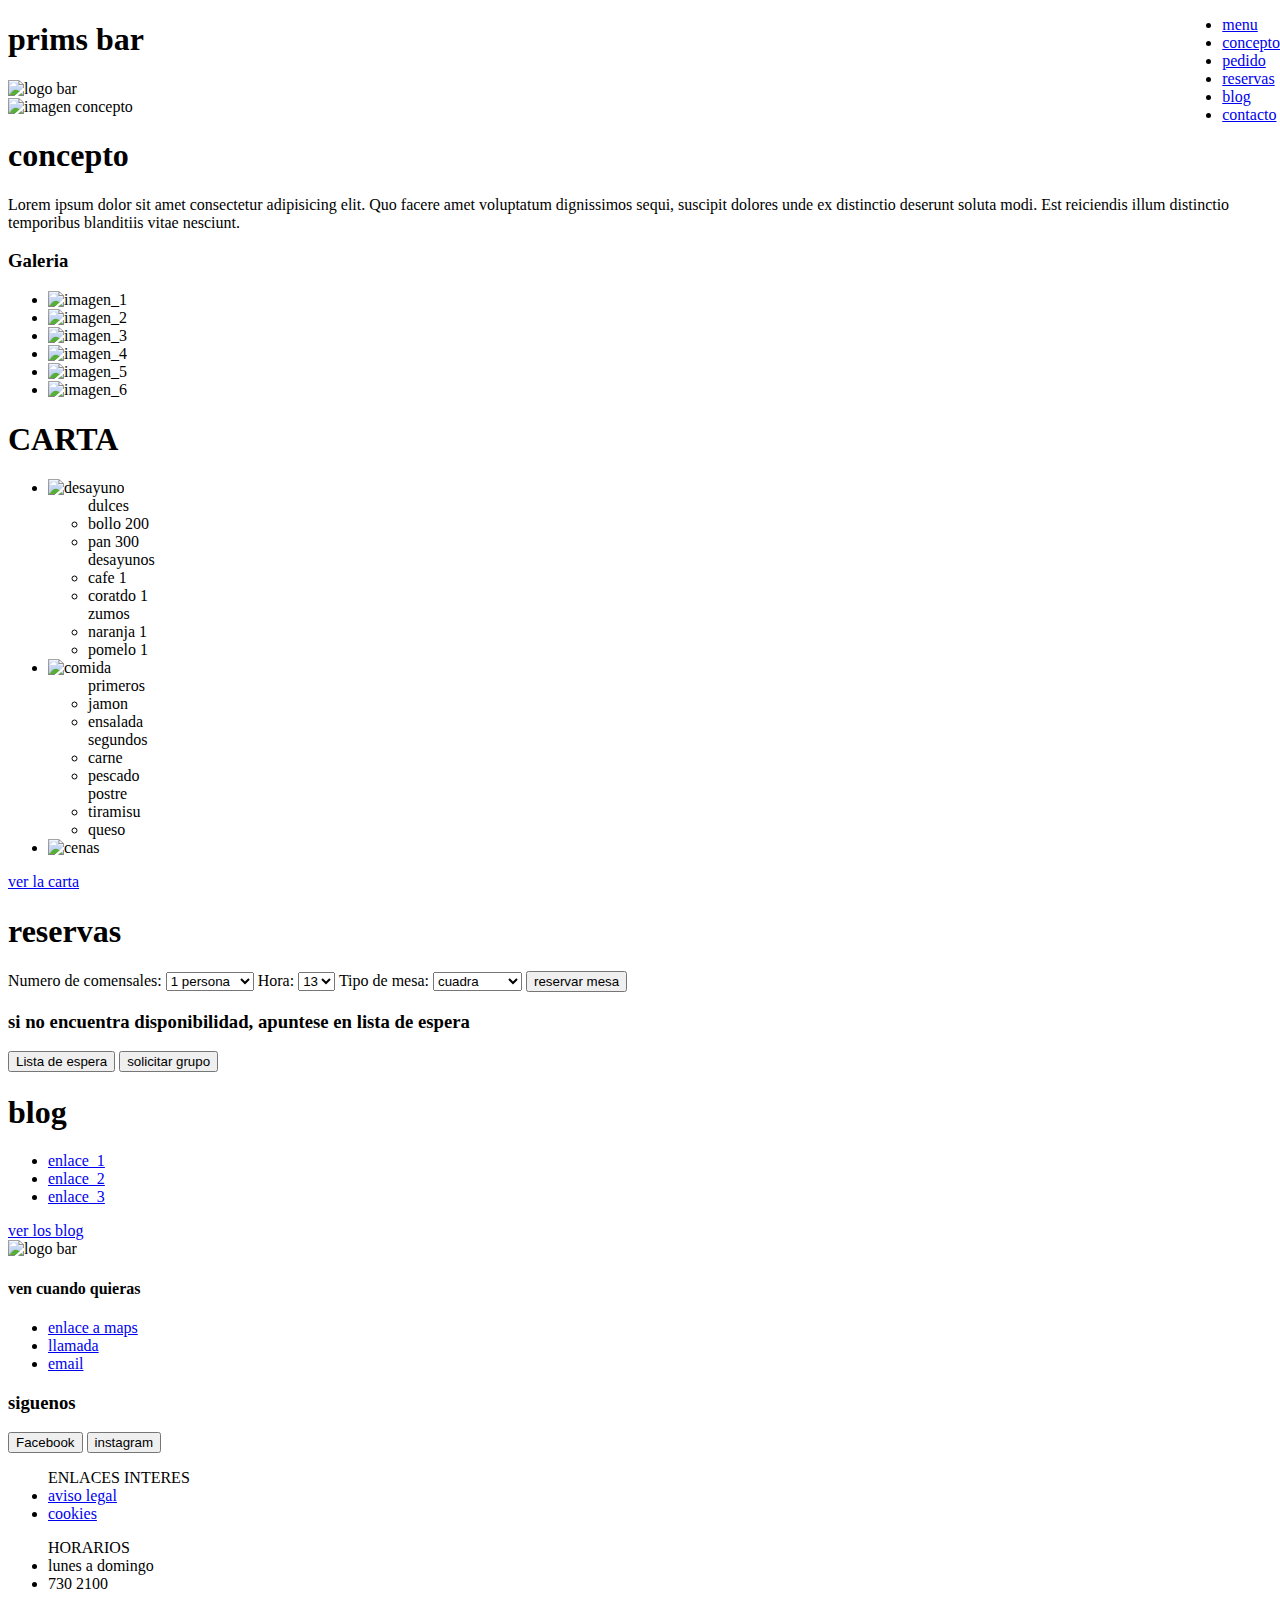
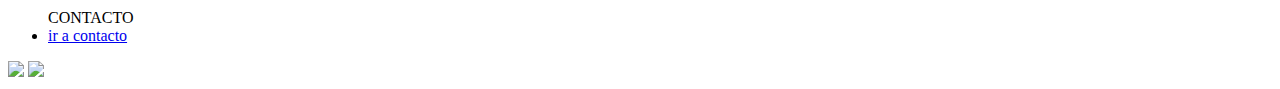
==== index2.html @ c5ac4437 "subida 1" ====
<!DOCTYPE html>
<html lang="en">
    <head>
        <meta charset="UTF-8">
        <meta name="viewport" content="width=device-width, initial-scale=1.0">
        <title>prueba bar web</title>
         <link rel="stylesheet" href="./index2.css">
    </head>
    <body>
        <header>
            <h1> prims bar</h1>
                <img src="https://images.milanuncios.com/api/v1/ma-ad-media-pro/images/7fd49db6-35fa-4318-a1d5-438cd6e4bd49?rule=hw396_70" alt="logo bar"/>
            <nav>
                     <div class="navsuperior" style="position: absolute; top: 0; right:0 ;">
                        <ul>
                            <li><a href="#carta" >menu</a></li>
                            <li><a href="#concepto">concepto</a></li>            
                            <li><a href="#pedido">pedido</a></li>
                            <li><a href="#reservas">reservas</a></li>
                            <li><a href="#blog">blog</a></li>
                            <li><a href="#contacto">contacto</a></li>
                        </ul>
                    </div>
            </nav>
        </header>
        <main>
            <div>
                <img src="https://images.app.goo.gl/YBrRzudbhcRaKKTT6" alt="imagen concepto"/>
                    <h1 id="concepto">concepto</h1>
                <p>Lorem ipsum dolor sit amet consectetur adipisicing elit. Quo facere amet voluptatum dignissimos sequi, suscipit dolores unde ex distinctio deserunt soluta modi. Est reiciendis illum distinctio temporibus blanditiis vitae nesciunt.</p>
            </div>
                <div>
                    <h3>Galeria</h3>
                    <ul>
                        <li> <img src="https://images.app.goo.gl/YBrRzudbhcRTT6" alt="imagen_1"/></li>
                        <li> <img src="https://images.app.goo.gl/YBrRzudbaKKTT6" alt="imagen_2"/></li>            
                        <li> <img src="https://images.app.goo.gl/YBrRzhcRaKKTT6" alt="imagen_3"/></li>
                        <li> <img src="https://images.app.goo.gl/YBRzudbhcRaKKTT6" alt="imagen_4"/></li>
                        <li> <img src="https://images.app.goo.gl/YBrRzudbhcRaKKTT6" alt="imagen_5"/></li>
                        <li> <img src="https://images.app.goo.BrRzudbhcRaKKTT6" alt="imagen_6"/></li>
                    </ul>
                </div>
            <div>
                <h1 id="carta"> CARTA</h1>
                <div>
                    <ul>
                        <li> <img src="https://images.app.goo.gl/YBrRzudbhcRTT6" alt="desayuno"/></li>
                            <ul> dulces
                                <li>bollo 200</li>
                                <li>pan  300</li>
                            </ul>
                            <ul>desayunos
                                <li>cafe  1</li>
                                <li>coratdo   1</li>
                            </ul>
                            <ul>zumos
                                <li>naranja  1</li>
                                <li>pomelo  1</li>
                            </ul>
                        <li> <img src="https://images.app.goo.gl/YBrRzudbaKKTT6" alt="comida"/></li> 
                            <ul> primeros
                                <li>jamon</li>
                                <li>ensalada</li>
                            </ul>
                            <ul>segundos
                                <li>carne</li>
                                <li>pescado</li>
                            </ul>
                            <ul>postre
                                <li>tiramisu</li>
                                <li>queso</li>
                            </ul>           
                        <li> <img src="https://images.app.goo.gl/YBrRzhcRaKKTT6" alt="cenas"/></li>
                    </ul>
                </div>              
                <div>
                    <a href="#carta" >ver la carta</a>
                </div>
            </div>
            
            <div class="reserva">
                <section>
                    <h1 id="reservas">reservas</h1>
                    <form>
                        <label for="NumeroComensales">Numero de comensales:</label>
                        <select id="numComensales" name="numComensales">
                            <option value="1">1 persona</option>
                            <option value="2">2 personas</option>
                            <option value="3">3 personas</option>
                            <option value="4">4 personas</option>
                            <option value="5">5 personas</option>
                          </select>
                    <label for="horaMesa"> Hora:</label>
                    <select id="horaMesa" name="hora">
                        <option value="1">13 </option>
                        <option value="2">14 </option>
                        <option value="3">15 </option>
                        <option value="4">16 </option>
                        <option value="5">17 </option>
                    </select>
                    <label for="TipoDeMesa"> Tipo de mesa:</label>
                    <select id="TipoDeMesa" name="TipoDeMesa">
                        <option value="cuadrada">cuadra </option>
                        <option value="redonda">redonda </option>
                        <option value="rectangular">rectangular </option>
                    </select>
                        <button type="submit">reservar mesa</button>
                    </form>
                </section>
            </div> 
            <div>
                <h3>si no encuentra disponibilidad, apuntese en lista de espera</h3>
                <div>
                    <button type="get">Lista de espera</button>
                    <button type="get">solicitar grupo</button>
                </div>
            </div>

            <div class="blog">
                <h1 id="blog">blog</h1>
                <div>
                    <ul>
                        <li> <a href="https://www.dospalillos.com/"> enlace_1</li>
                        <li> <a href="https://www.dospalillos.com/"> enlace_2</li>            
                        <li> <a href="https://www.dospalillos.com/"> enlace_3</li>
                    </ul>
                </div>
            </div>
            <div>
                <a href="#blog"> ver los blog</a>
            </div>
            <div class="visitanos">
                <img src="logo bar" alt="logo bar"/>
                <h4>ven cuando quieras</h4>
                <div class="enlacesVen">
                    <ul>
                        <li><a href="https://www.google.com/maps">enlace a maps</a></li>
                        <li><a href="link a la llamada de google"> llamada</a> </li>
                        <li><a href="link enviar email"> email</a> </li>
                        
                    </ul>
                </div>
            </div>
            <div class="siguenos">
                <h3>siguenos</h3> 
                <div>
                    <button onclick="location.href="https://www.facebook.com">Facebook</button>
                    <button onclick="location.href="https://www.instagram.com">instagram</button>
                </div>

            </div>
            <!-- <div>
                <div>
                    <h2 id ="pedido"> pedido</h2>
                    <ul>
                        <li>primeros</li>
                            <select  name="opcionFavorita">
                                <option value="ensalada">ensalada</option>
                                <option value="variados">variados</option>
                                <option value="entremes">entremes</option>
                            </select>
                        
                            <li>segundos</li>
                            <select  name="opcionFavorita">
                                <option value="carne">carne</option>
                                <option value="pescado">pescado</option>
                                <option value="verdura">verdura</option>
                            </select>            
                        <li>postres</li>
                         <select  name="opcionFavorita">
                            <option value="helado">helado</option>
                            <option value="galleta">galleta</option>
                            <option value="tiramisu">tiramisu</option>
                        </select>  
                        <button type="submit">Enviar pedido</button>  
                    </ul>

                </div>
            </div> -->
        
        </main>
        <footer>
            <div class="footer">
                <div class="enlaces"> 
                    <ul> ENLACES INTERES
                        <li> <a href="https://www.google.com/" target="_blank">aviso legal</a></li>
                        <li> <a href="https://www.google.com/" target="_blank">cookies</a></li>
                    </ul>
                </div>

                    <div class="horarios"> 
                        <ul> HORARIOS
                            <li> lunes a domingo</li> 
                            <li> 730 2100</li>
                        </ul>    
                    </div>
                    <div class="contacto">
                        <ul> CONTACTO
                            <li><a href="https://bookings.dospalillos.com/dospalillos/bookings_online/" target="_blank">ir a contacto</a></li>      
                        </ul> 
                    </div>
                </div>
            <div class="buttonsLowSocial">
                <a href="https://www.facebook.com" title="facebook"><img src= "link imagen facebook"></a>
                <a href="https://www.instagram.com" title="instagram"><img src= "link imagen instagram"></a>
            </div>
        </footer>
        
    </body>
</html>
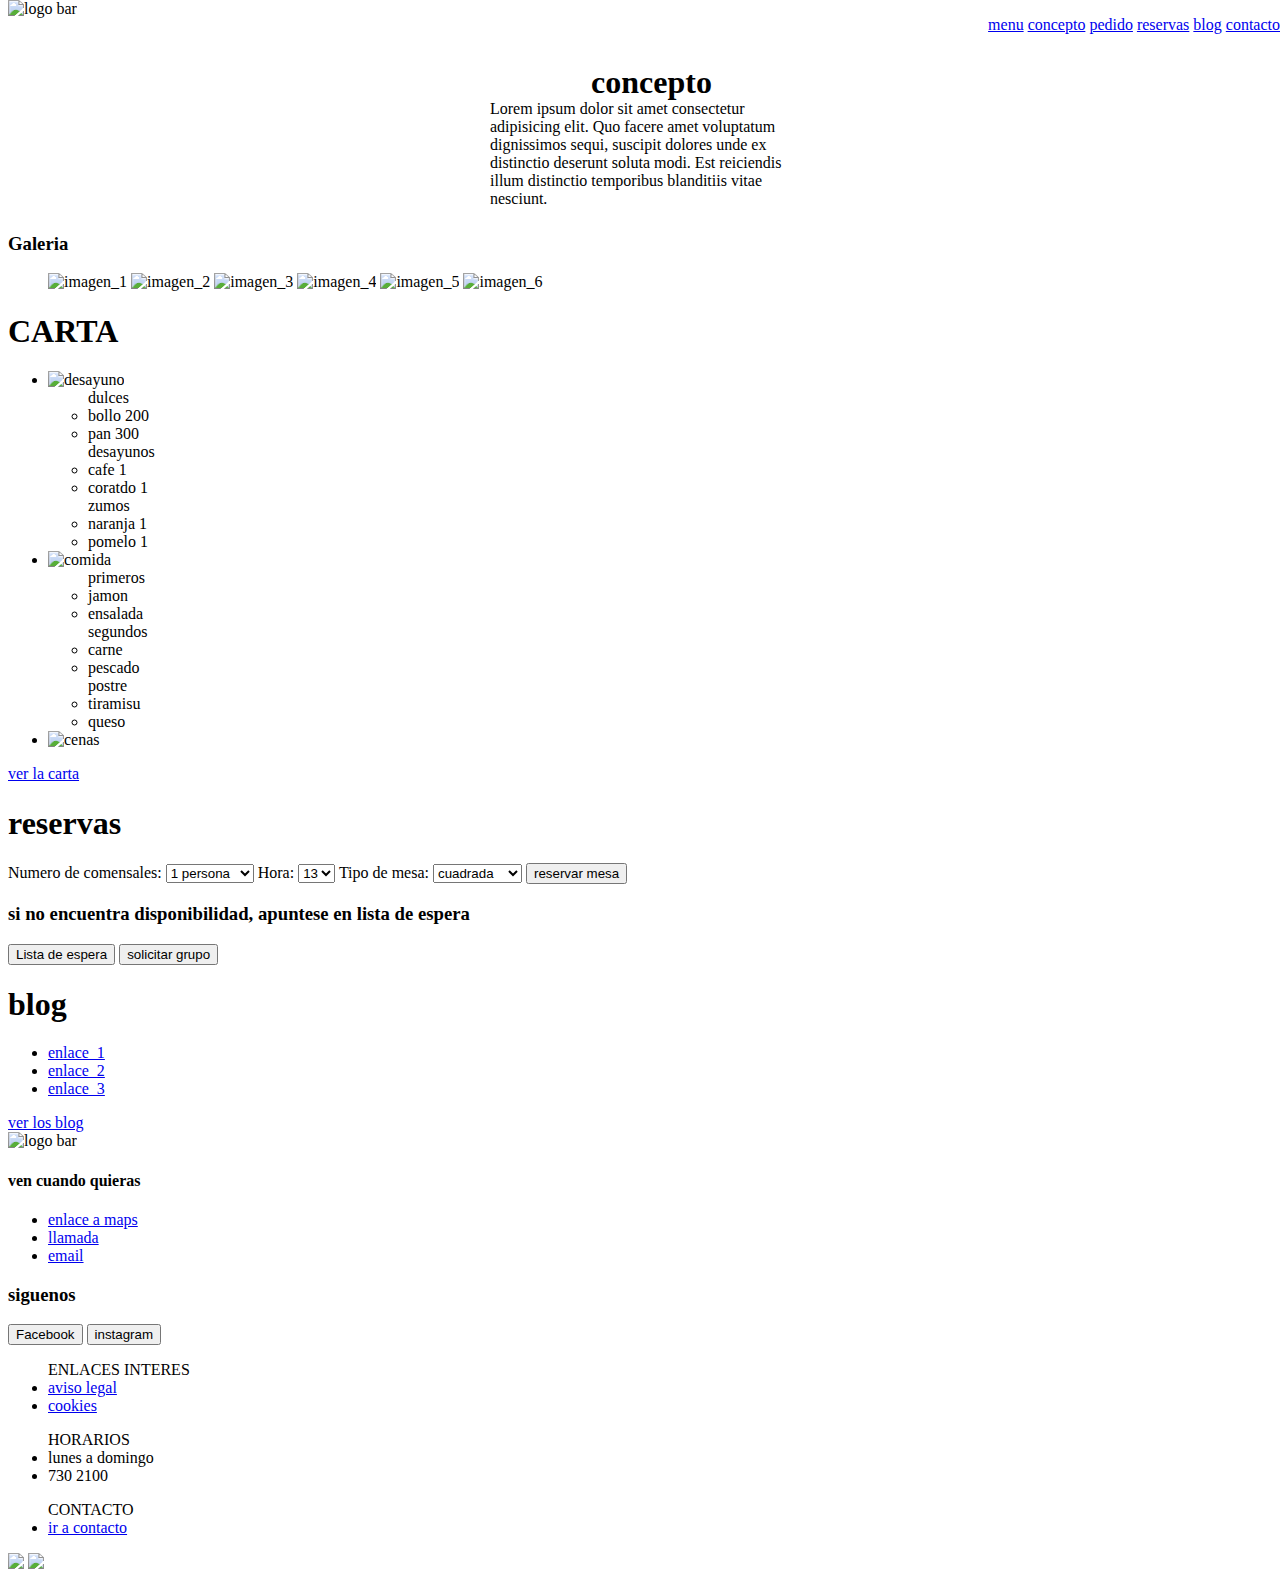
==== commit 07c726b4: "jugando 2" ====
--- a/index2.html
+++ b/index2.html
@@ -8,11 +8,10 @@
     </head>
     <body>
         <header>
-            <h1> prims bar</h1>
-                <img src="https://images.milanuncios.com/api/v1/ma-ad-media-pro/images/7fd49db6-35fa-4318-a1d5-438cd6e4bd49?rule=hw396_70" alt="logo bar"/>
+                <img class="logoHeader" src="https://www.shutterstock.com/image-vector/cocktail-logo-design-template-inspiration-600w-2245236077.jpg" alt="logo bar"/>
             <nav>
-                     <div class="navsuperior" style="position: absolute; top: 0; right:0 ;">
-                        <ul>
+                     <div class="navSuperior" style="position: absolute; top: 0; right:0 ;">
+                        <ul class="listaNav">
                             <li><a href="#carta" >menu</a></li>
                             <li><a href="#concepto">concepto</a></li>            
                             <li><a href="#pedido">pedido</a></li>
@@ -24,14 +23,14 @@
             </nav>
         </header>
         <main>
-            <div>
-                <img src="https://images.app.goo.gl/YBrRzudbhcRaKKTT6" alt="imagen concepto"/>
-                    <h1 id="concepto">concepto</h1>
+            <div class="concepto">
+               <!-- <img src="https://images.app.goo.gl/YBrRzudbhcRaKKTT6" alt="imagen concepto"/> -->
+                    <h1>concepto</h1>
                 <p>Lorem ipsum dolor sit amet consectetur adipisicing elit. Quo facere amet voluptatum dignissimos sequi, suscipit dolores unde ex distinctio deserunt soluta modi. Est reiciendis illum distinctio temporibus blanditiis vitae nesciunt.</p>
             </div>
-                <div>
+                <div class="Galeria">
                     <h3>Galeria</h3>
-                    <ul>
+                    <ul class="imgGaleria">
                         <li> <img src="https://images.app.goo.gl/YBrRzudbhcRTT6" alt="imagen_1"/></li>
                         <li> <img src="https://images.app.goo.gl/YBrRzudbaKKTT6" alt="imagen_2"/></li>            
                         <li> <img src="https://images.app.goo.gl/YBrRzhcRaKKTT6" alt="imagen_3"/></li>
@@ -100,7 +99,7 @@
                     </select>
                     <label for="TipoDeMesa"> Tipo de mesa:</label>
                     <select id="TipoDeMesa" name="TipoDeMesa">
-                        <option value="cuadrada">cuadra </option>
+                        <option value="cuadrada">cuadrada </option>
                         <option value="redonda">redonda </option>
                         <option value="rectangular">rectangular </option>
                     </select>
--- a/index2.css
+++ b/index2.css
@@ -0,0 +1,41 @@
+.logoHeader{
+    position:relative;
+    top: -8px;
+    width: 100px;
+}
+
+ul.listaNav li{
+    display: inline;
+    list-style: none ;
+}
+
+.concepto {
+    
+    background-image: url("https://www.papelpintado.com/media/catalog/product/cache/871f459736130e239a3f5e6472128962/w/0/w04848-small.jpg.png");
+  }
+  .concepto p{
+    position: relative;
+  top: 50%;
+  left: 50%;
+  bottom: -48px;
+  transform: translate(-50%, -50%);
+    width: 300px;
+  }
+  .concepto h1{
+    position: relative;
+  top: 50%;
+  left: 58%;
+  bottom: -35px;
+  transform: translate(-50%, -50%);
+    width: 300px;
+  }
+
+  .Galeria{
+    background-image: url(" https://eltallerdecarola.com/nueva/wp-content/uploads/083icojun112_1001_papel_pintado_vegetal_selva_hojas_palmera_verde.jpg");
+  }
+
+  ul.imgGaleria li{
+    list-style: none ;
+    display: inline-block;
+
+  }